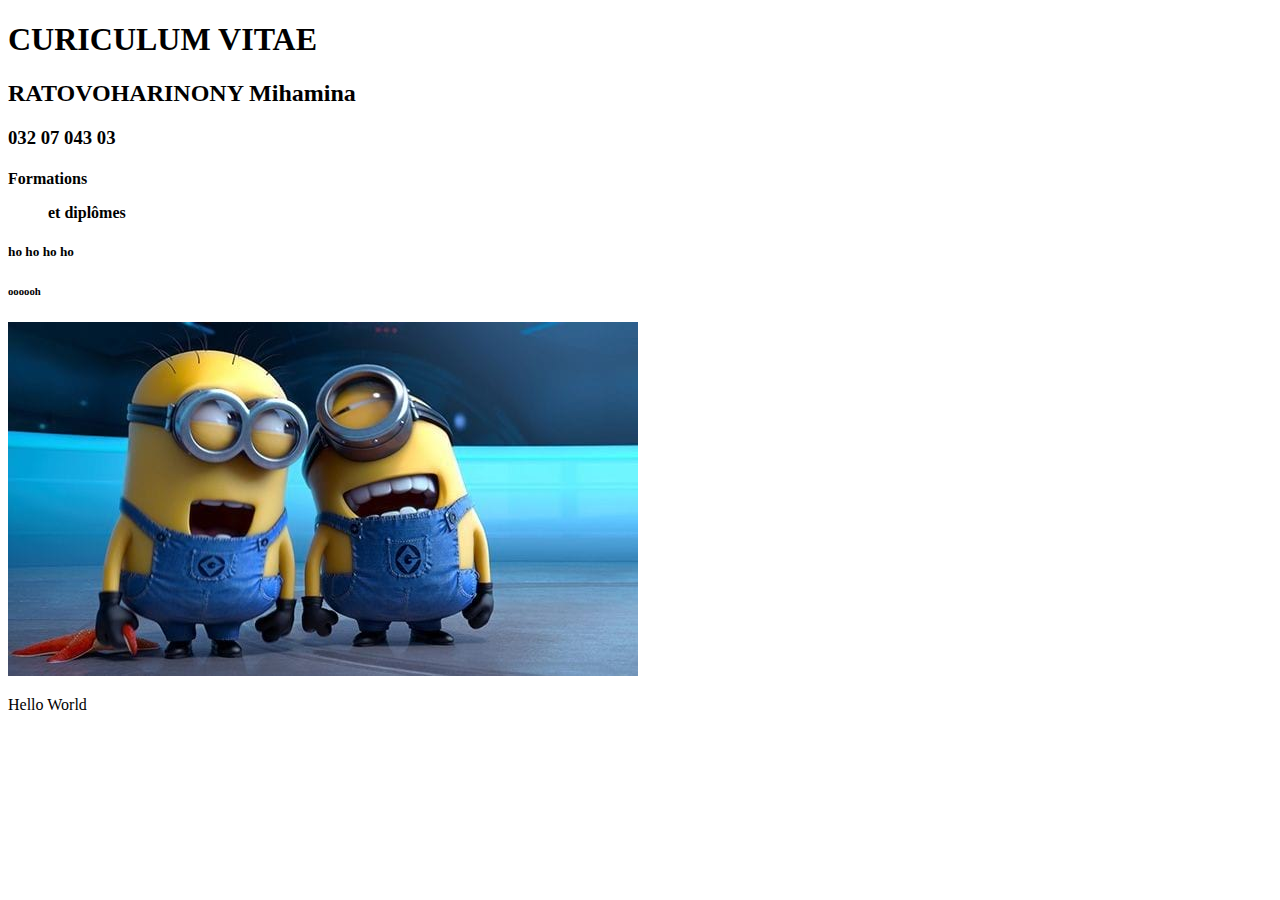
==== index.html @ 078982bc "mon commit" ====
<!DOCTYPE html>
<html lang="en">
<head>
    <meta charset="UTF-8">
    <meta name="viewport" content="width=device-width, initial-scale=1.0">
    <title>Document</title>
</head>
<body>
    <h1>CURICULUM  VITAE</h1>
    <h2>RATOVOHARINONY Mihamina</h2>
    <h3>032 07 043 03 </h3>
    <h4>Formations<blockquote>et diplômes</blockquote> </h2>
    <h5>ho ho ho  ho</h5>
    <h6>oooooh</h6>
    <img src="./assets/images/minion.jpg" alt="">
    <p>Hello World</p>
    
</body>
</html>
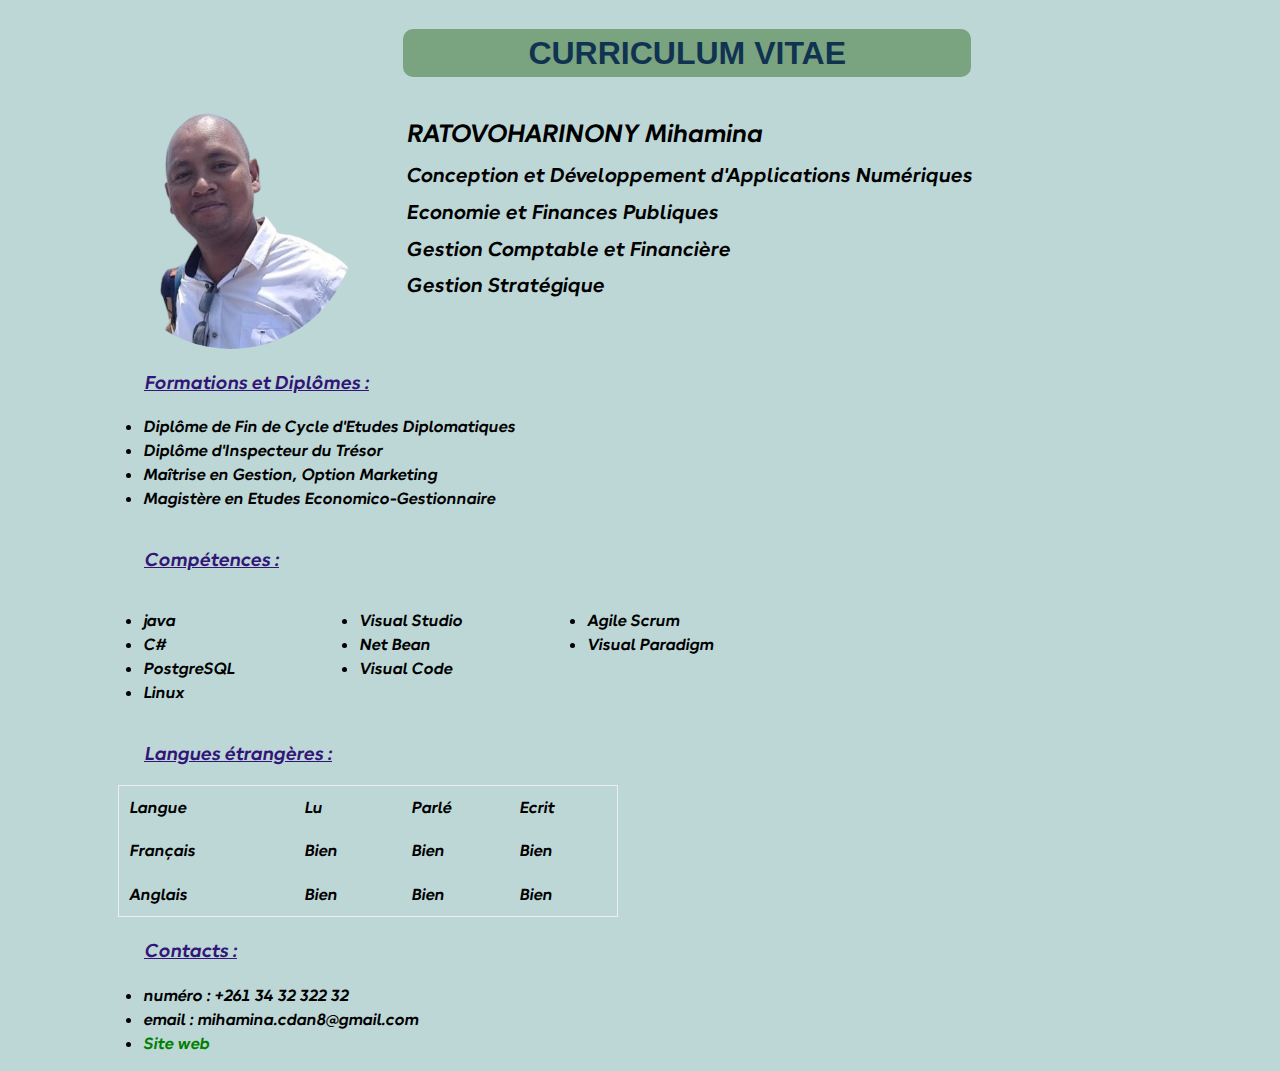
==== commit 9e0d20fb: "portfolio version 21/02/2024" ====
--- a/index.html
+++ b/index.html
@@ -1,19 +1,105 @@
 <!DOCTYPE html>
 <html lang="en">
-<head>
-    <meta charset="UTF-8">
-    <meta name="viewport" content="width=device-width, initial-scale=1.0">
+  <head>
+    <meta charset="UTF-8" />
+    <meta name="viewport" content="width=device-width, initial-scale=1.0" />
     <title>Document</title>
-</head>
-<body>
-    <h1>CURICULUM  VITAE</h1>
-    <h2>RATOVOHARINONY Mihamina</h2>
-    <h3>032 07 043 03 </h3>
-    <h4>Formations<blockquote>et diplômes</blockquote> </h2>
-    <h5>ho ho ho  ho</h5>
-    <h6>oooooh</h6>
-    <img src="./assets/images/minion.jpg" alt="">
-    <p>Hello World</p>
-    
-</body>
-</html>+    <link rel="stylesheet" href="./assets/css/style.css" />
+  </head>
+  <body class="root">
+    <div class="Njaka">
+      <h1><b>CURRICULUM VITAE</b></h1>
+    </div>
+    <div>
+      <img src="./assets/images/Image1-removebg-preview (1).png" alt="" />
+
+      <div>
+        <span class="specialites">
+          <h2 class="Anarana">RATOVOHARINONY Mihamina</h2>
+          <h2>Conception et Développement d'Applications Numériques</h2>
+          <h2>Economie et Finances Publiques</h2>
+          <h2>Gestion Comptable et Financière</h2>
+          <h2>Gestion Stratégique</h2>
+        </span>
+      </div>
+    </div>
+    <div>
+      <h3 class="title">
+        <strong><u>Formations et Diplômes :</u></strong>
+      </h3>
+      <ul>
+        <li>Diplôme de Fin de Cycle d'Etudes Diplomatiques</li>
+        <li>Diplôme d'Inspecteur du Trésor</li>
+        <li>Maîtrise en Gestion, Option Marketing</li>
+        <li>Magistère en Etudes Economico-Gestionnaire</li>
+      </ul>
+    </div>
+    <div class="competence-info">
+      <div>
+        <h3 class="title">
+          <strong><u>Compétences :</u></strong>
+        </h3>
+      </div>
+      <div class="div-ul">
+        <ul>
+          <li>java</li>
+          <li>C#</li>
+          <li>PostgreSQL</li>
+          <li>Linux</li>
+        </ul>
+        <ul>
+          <li>Visual Studio</li>
+          <li>Net Bean</li>
+          <li>Visual Code</li>
+        </ul>
+        <ul>
+          <li>Agile Scrum</li>
+          <li>Visual Paradigm</li>
+        </ul>
+      </div>
+    </div>
+    <div>
+      <h3 class="title">
+        <strong><u>Langues étrangères :</u></strong>
+      </h3>
+      <table>
+        <thead>
+          <th>Langue</th>
+          <th>Lu</th>
+          <th>Parlé</th>
+          <th>Ecrit</th>
+        </thead>
+
+        <tbody>
+          <tr>
+            <td>Français</td>
+            <td>Bien</td>
+            <td>Bien</td>
+            <td>Bien</td>
+          </tr>
+          <tr>
+            <td>Anglais</td>
+            <td>Bien</td>
+            <td>Bien</td>
+            <td>Bien</td>
+          </tr>
+        </tbody>
+      </table>
+    </div>
+
+    <div></div>
+    <div class="footer">
+      <h3 class="title">
+        <strong><u>Contacts :</u></strong>
+      </h3>
+      <p></p>
+      <p></p>
+
+      <ul>
+        <li>numéro : +261 34 32 322 32</li>
+        <li>email : mihamina.cdan8@gmail.com</li>
+        <li><a href="./page/pagessai.html"> Site web</a></li>
+      </ul>
+    </div>
+  </body>
+</html>
--- a/assets/css/style.css
+++ b/assets/css/style.css
@@ -0,0 +1,194 @@
+@font-face {
+  font-family: "myFirstFont";
+  src: url(../font/NicolassFonts\ -\ Rewalt\ Bold\ Italic.otf);
+}
+
+body {
+  font-family: "myFirstFont";
+  line-height: 1.5;
+  padding-left: 20px;
+}
+.Anarana {
+  font-size: 25px;
+}
+
+.root {
+  font-size: 16px;
+  display: grid;
+  grid-template-columns: 1fr;
+  grid-template-rows: 0.1fr 1fr 1fr 1fr;
+  padding-left: 10px;
+}
+
+header {
+  background-image: url(FB_IMG_1706251921146.jpg);
+  padding: 20px;
+}
+h1 {
+  font-family: "Lucida Sans", "Lucida Sans Regular", "Lucida Grande",
+    "Lucida Sans Unicode", Geneva, Verdana, sans-serif;
+  text-align: center;
+  color: rgb(17, 51, 82);
+  background-color: rgb(122, 163, 127);
+  padding-left: 10%;
+  padding-right: 10%;
+  border-radius: 10px;
+  display: inline-block;
+  margin-left: 385px;
+  /* margin-left: 500px;
+  margin-right: 500px; */
+}
+h2 {
+  margin-left: 388px;
+  font-size: 20px;
+}
+
+.h2 {
+  width: 500px;
+  height: 60px;
+  background-color: rgb(120, 176, 204);
+  color: aliceblue;
+  float: right;
+  text-align: center;
+  border-radius: 15px;
+  margin-top: 180px;
+  margin-right: 70px;
+}
+.specialites {
+  font-style: italic;
+  line-height: 1;
+}
+p {
+  text-align: justify;
+}
+
+.libelle {
+  color: blue;
+}
+
+.title {
+  color: rgb(51, 21, 120);
+  margin-left: 126px;
+}
+
+td {
+  padding: 10px;
+}
+
+.none {
+  color: #000;
+}
+
+#experiences {
+  background-color: white;
+}
+.competence-info {
+  display: grid;
+  grid-template-rows: auto auto;
+}
+table {
+  border: 1px solid #eee;
+  border-collapse: collapse;
+  padding-left: 10px;
+  width: 500px;
+  height: 20px;
+  margin-left: 100px;
+}
+.div-ul {
+  display: flex;
+  flex-direction: row;
+}
+th {
+  text-align: left;
+  height: 40px;
+  padding-left: 10px;
+}
+
+/* table tr:nth-child(even) {
+  opacity: 0.8;
+}
+table tr:nth-child(odd) {
+  opacity: 0.8;
+}
+table th {
+} */
+
+img {
+  float: left;
+  height: 250px;
+  width: 250px;
+  border-radius: 50%;
+  margin-left: 7%;
+}
+
+pre {
+  font-family: "Segoe UI", Tahoma, Geneva, Verdana, sans-serif;
+  font-size: 14px;
+}
+
+.marge {
+  margin-left: 250px;
+}
+
+.linkedin {
+  height: 40px;
+  width: 40px;
+}
+
+a:link {
+  color: green;
+  background-color: transparent;
+  text-decoration: none;
+}
+
+a:visited {
+  color: crimson;
+  background-color: transparent;
+  text-decoration: none;
+}
+
+a:hover {
+  opacity: 0.8;
+  text-decoration: underline;
+}
+
+h4 {
+  margin-left: 230px;
+}
+
+form {
+  width: 250px;
+  height: 1500px;
+  background-color: #f1f1f1;
+  float: right;
+  padding-top: 20px;
+  padding-left: 20px;
+  padding-right: 30px;
+}
+
+.subtitle {
+  color: blue;
+}
+ul {
+  margin-left: 85px;
+}
+
+.left_side {
+  width: 160px;
+
+  height: 1500px;
+  background-color: #f1f1f1;
+  float: left;
+  padding-top: 20px;
+  padding-left: 20px;
+}
+
+.marge1 {
+  margin-left: 20px;
+}
+
+.root {
+  width: 100w;
+  height: 100vh;
+  background-color: rgb(189, 215, 215);
+}
